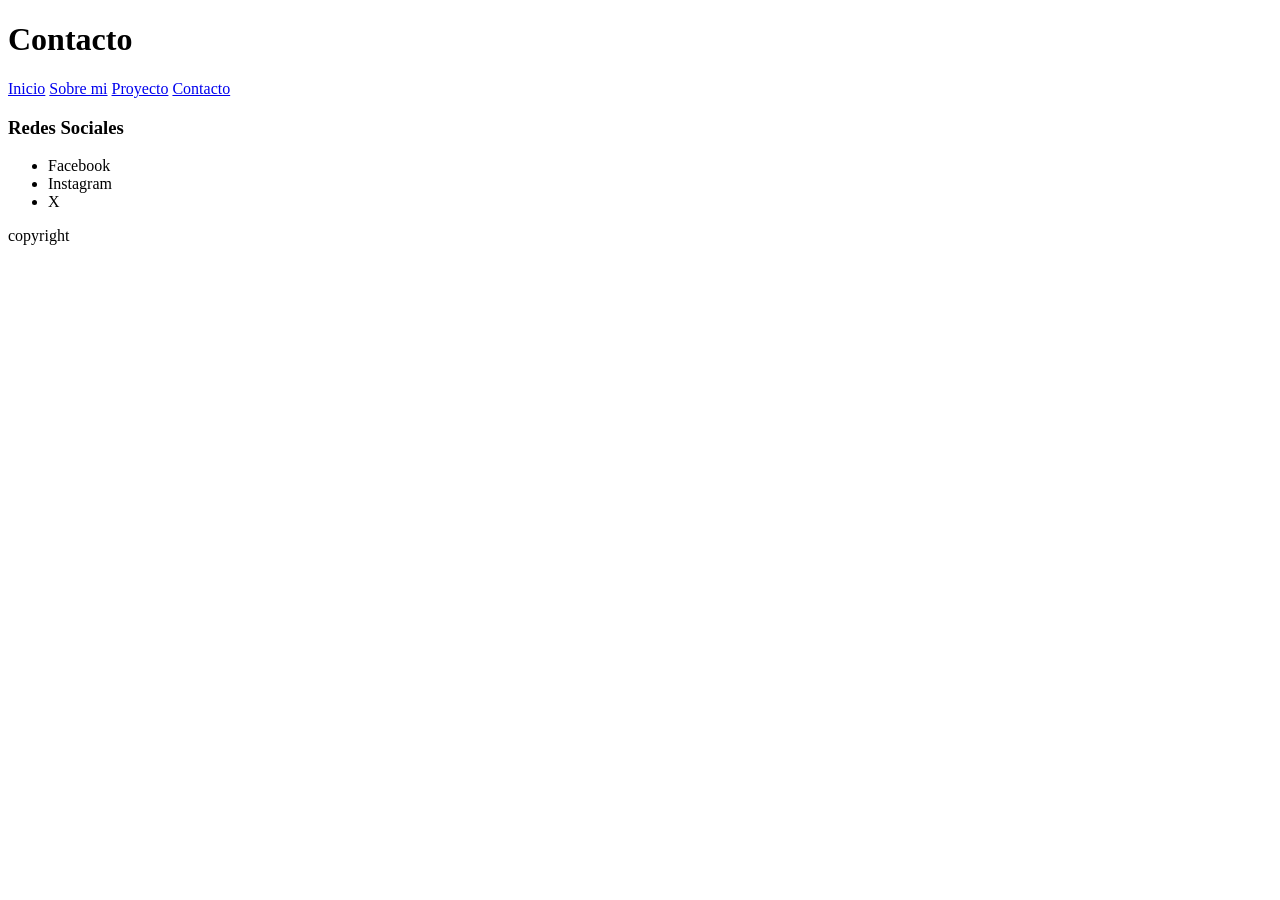
==== pages/Contacto.html @ 137b4948 "Add files via upload" ====
<!DOCTYPE html>
<html lang="en">
<head>
    <meta charset="UTF-8">
    <meta name="viewport" content="width=device-width, initial-scale=1.0">
    <title>Arlequin</title>
</head>
<body>
    <header>
        <h1>Contacto</h1>
        <nav>
            <a href="../index.html">Inicio</a>
            <a href="Sobremi.html">Sobre mi</a>
            <a href="Proyectos.html">Proyecto</a>
            <a href="#">Contacto</a>
        </nav>
    </header>
    <main> 
    </main>
    <footer>
        <div>
            <h3>Redes Sociales</h3>
            <ul>
               
                <li>Facebook</li>
                <li>Instagram</li>
                <li>X</li>
            </ul>
            
        </div>
        <p>copyright</p>
    </footer>
</body>
</html>
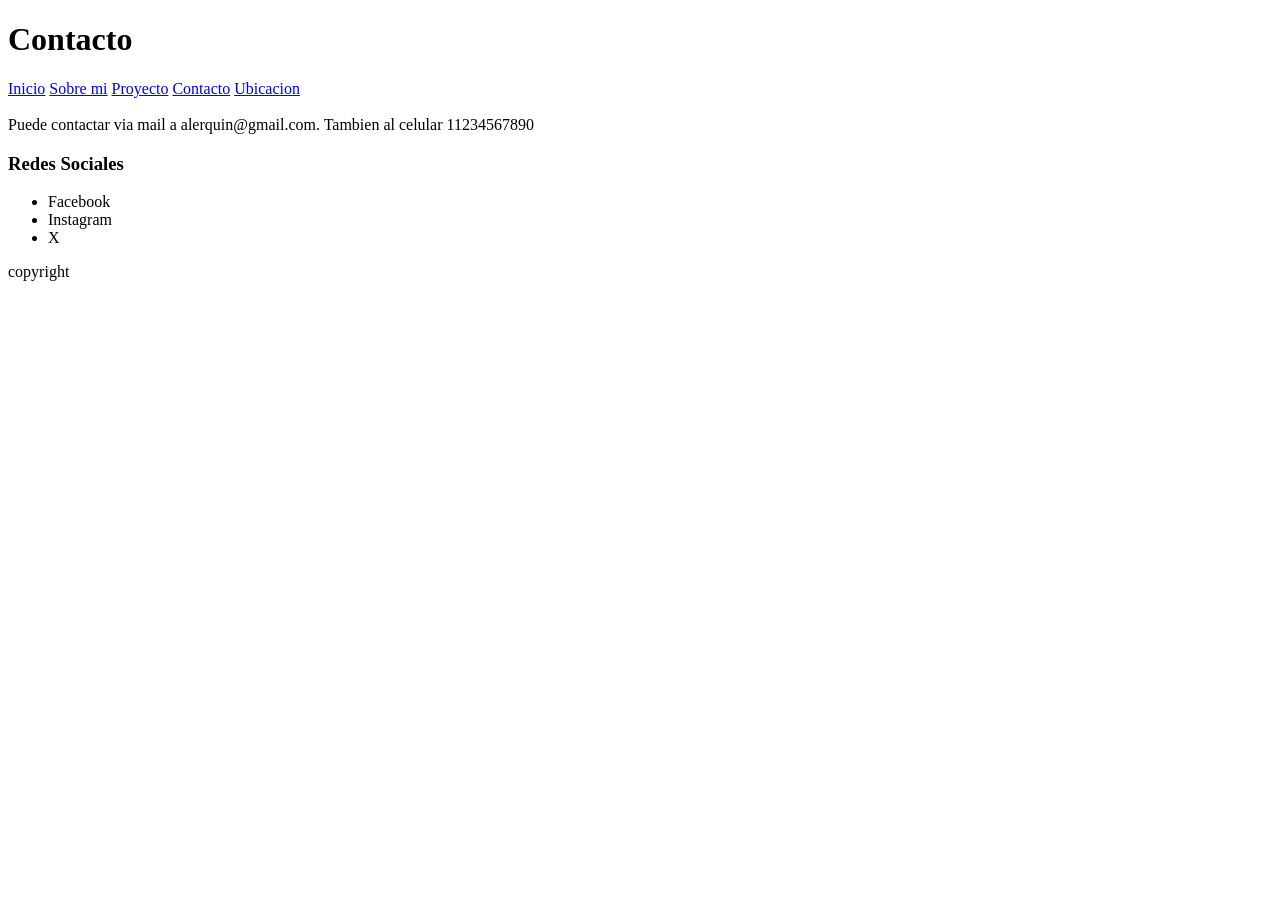
==== commit 522ce136: "Add files via upload" ====
--- a/pages/Contacto.html
+++ b/pages/Contacto.html
@@ -1,9 +1,9 @@
 <!DOCTYPE html>
-<html lang="en">
+<html lang="es">
 <head>
     <meta charset="UTF-8">
     <meta name="viewport" content="width=device-width, initial-scale=1.0">
-    <title>Arlequin</title>
+    <title>Arlequin - Contacto</title>
 </head>
 <body>
     <header>
@@ -13,9 +13,18 @@
             <a href="Sobremi.html">Sobre mi</a>
             <a href="Proyectos.html">Proyecto</a>
             <a href="#">Contacto</a>
+            <a href="Ubicacion.html">Ubicacion</a>
         </nav>
     </header>
     <main> 
+        <section>
+            <div>
+                <br>
+                Puede contactar via mail a alerquin@gmail.com.
+                Tambien al celular 11234567890
+        
+            </div>
+        </section>
     </main>
     <footer>
         <div>
